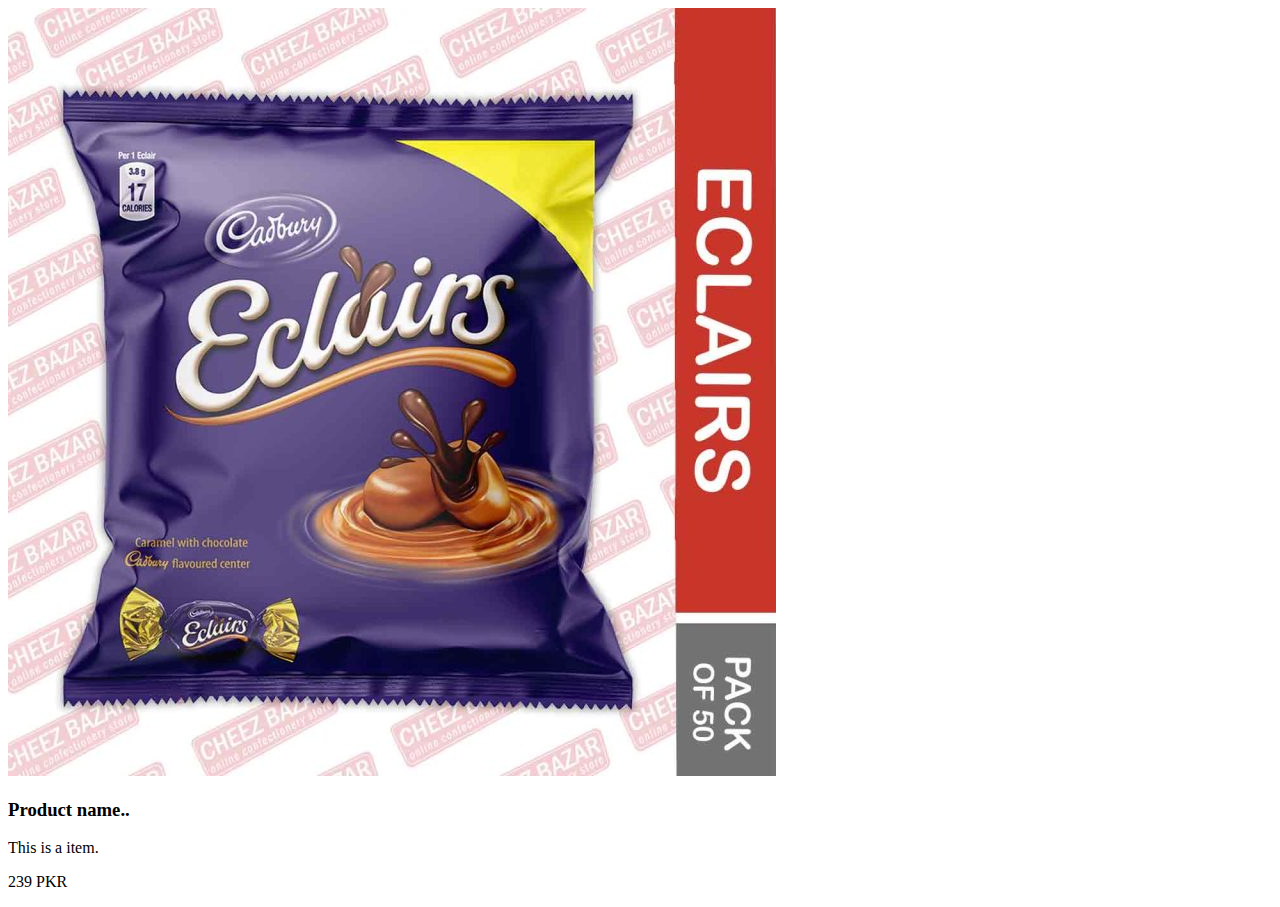
==== Cards.html @ b0a18b53 "Make a Separate card." ====
<!DOCTYPE html>
<html lang="en">
  <head>
    <meta charset="UTF-8" />
    <meta name="viewport" content="width=device-width, initial-scale=1.0" />
    <title>Walmart Cards</title>
    <link rel="stylesheet" href="Cards.css" />
  </head>
  <body>
    <div class="Cards">
      <div class="Image"></div>
      <img src="./candy.jpg" alt="Cards" />
      <div class="Title Name">
        <h3>Product name..</h3>
      </div>
      <div class="Descr">
        <p>This is a item.</p>
        <div class="Price">
          <p>239 PKR</p>
        </div>
      </div>
    </div>
  </body>
</html>
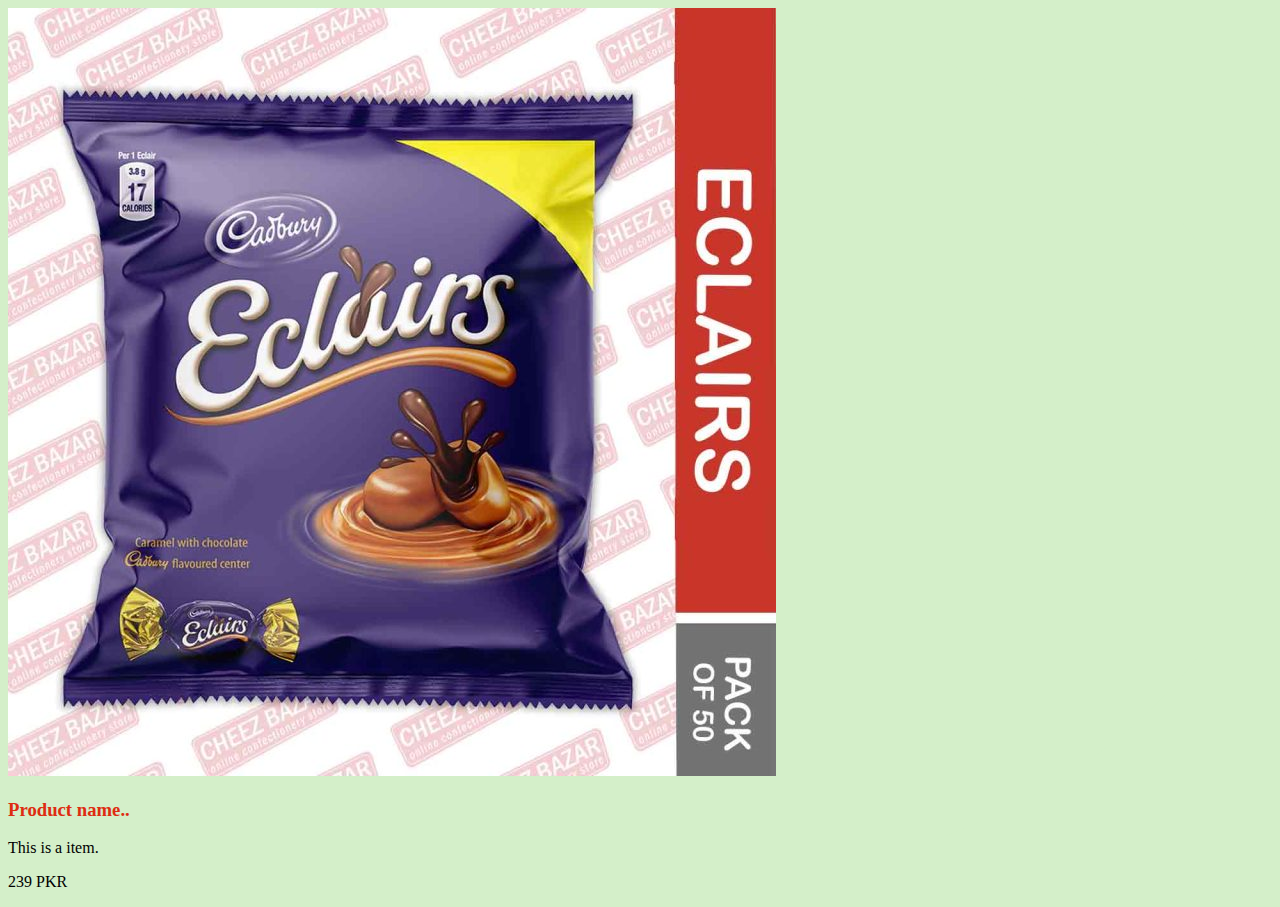
==== commit 2b870f15: "Give a shape" ====
--- a/Cards.html
+++ b/Cards.html
@@ -10,7 +10,8 @@
     <div class="Cards">
       <div class="Image"></div>
       <img src="./candy.jpg" alt="Cards" />
-      <div class="Title Name">
+
+      <div class="Title">
         <h3>Product name..</h3>
       </div>
       <div class="Descr">
--- a/Cards.css
+++ b/Cards.css
@@ -0,0 +1,12 @@
+* {
+  background-color: rgb(212, 239, 201);
+}
+.Cards {
+  border-radius: 100%;
+}
+.Image {
+  width: 100%;
+}
+.Title {
+  color: rgb(222, 44, 17);
+}
